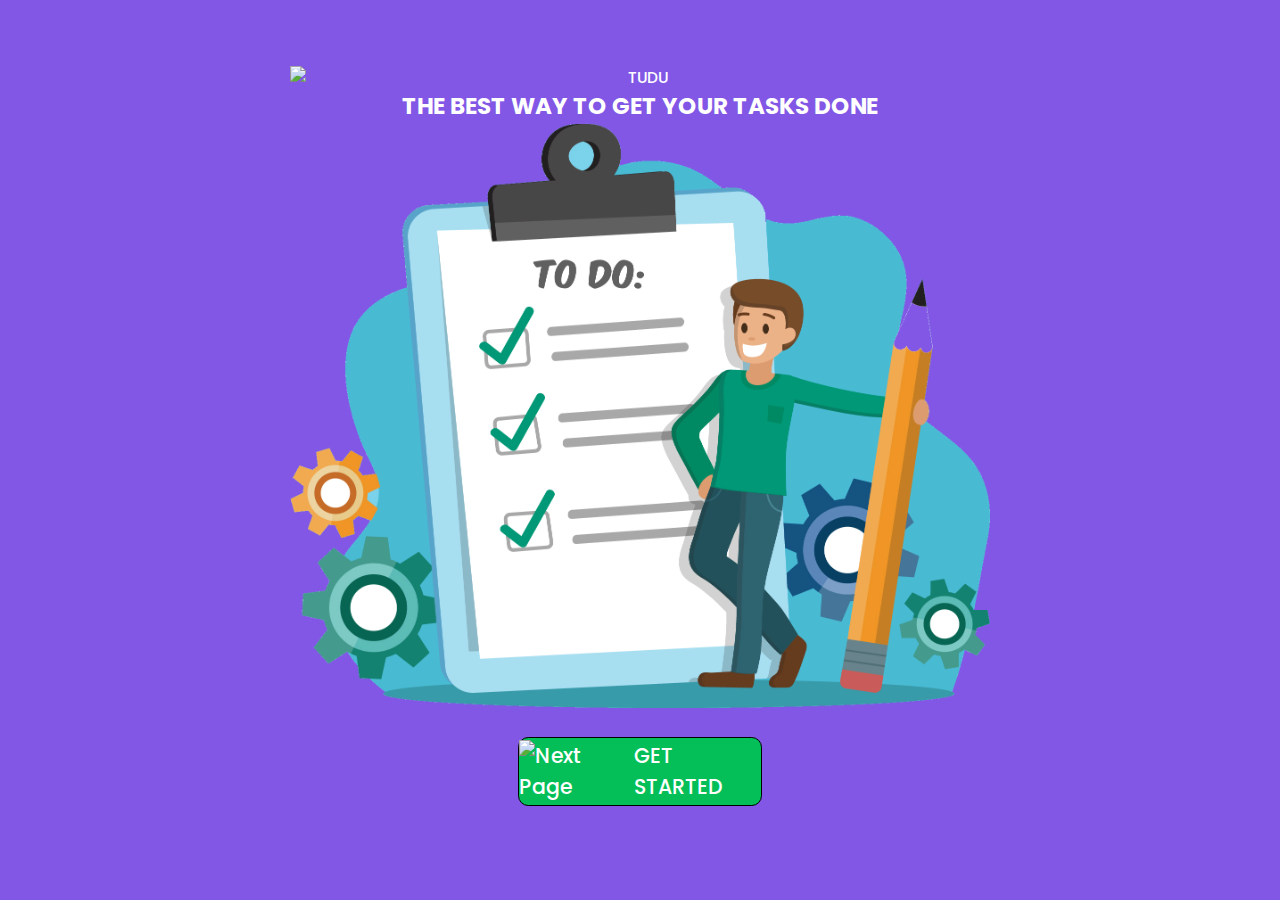
==== index.html @ fa5ae4c5 "front-end mobile first" ====
<!DOCTYPE html>
<html land="pt-br">
  <head>
    <meta charset="utf-8" />
    <meta name="viewport" content="width=device-width , initital-scale=1.0" />
    <title>TUDU | GET EVERYTHING DONE</title>

    <link rel="stylesheet" href="/styles/main.css" />
    <link rel="stylesheet" href="/styles/page-landing.css" />

    <link
      href="https://fonts.googleapis.com/css2?family=Archivo:wght@400;700&amp;family=Poppins:wght@400;600&amp;display=swap"
      rel="stylesheet"
    />
  </head>

  <body id="page-landing">
    <div id="container">
      <div class="logo-container">
        <img class="logo-image" src="/images/logo-image.svg" alt="TUDU" />
        <h2>THE BEST WAY TO GET YOUR TASKS DONE</h2>
      </div>

      <img
        src="/images/logo-main.png"
        class="hero-image"
        alt="The best way to remember and get things done"
      />

      <ul></ul>

      <div class="button-container">
        <a class="add-list" href="/list.html">
          <img src="/images/icons/next.svg" alt="Next Page" />
          GET STARTED
        </a>
      </div>
      <!-- <button class="button-container">GET STARTED</button> -->
      <!-- <script src="todos.js"></script> -->
    </div>
  </body>
</html>
---- styles/main.css ----
:root {
  --color-secondary: #04d361;
  --color-secondary-dark: #04bf58;
  --color-primary: #8257e5;
  --color-primary-dark: #774dd6;
  --color-primary-darker: #6842c2;
  --color-input-background: #f8f8fc;
  --color-button-text: #ffffff;
  --color-text-base: #ffffff;

  /* Tamanho da fonte padrão 16px - 100% - 1rem */
  font-size: 60%;
}

body {
  height: 100vh;
  display: flex;
  align-items: center;
  justify-content: center;
}
* {
  margin: 0;
  padding: 0;
  box-sizing: border-box;
}

body,
input,
button,
textarea {
  font: 500 1.6rem Poppins;
  /* color: var(--color-text-base); */
}

#container {
  width: 90vw;
  max-width: 700px;
}
---- styles/page-landing.css ----
:root {
  font-size: 80%;
}

#page-landing {
  background: var(--color-primary);
}

#page-landing #container {
  color: var(--color-text-base);
  /* border: 1px solid red; */
  /* border: none; */
  margin-top: 10rem;
  margin-bottom: 10rem;
}

.logo-container {
  text-align: center;
  font-size: 1.2rem;
  /* border: 1px solid red; */
}

.hero-image {
  width: 100%;
  display: flex;
  justify-content: center;
  align-items: center;
  /* border: 1px solid red; */

  /* margin: 4rem; */
}

.button-container {
  display: flex;
  justify-content: center;
  align-items: center;
  margin: 2.2rem 0;

  text-decoration: none;

  /* background: var(--color-secondary-dark); */
}

.button-container a {
  width: 19rem;
  height: 5.4rem;
  border-radius: 0.8rem;
  background: var(--color-secondary-dark);
  border: 1px solid black;
  color: var(--color-text-base);
  text-decoration: none;

  display: flex;
  align-items: center;
  justify-content: center;
}

.logo-container .logo-image {
  width: 100%;
  /* margin-left: 23%; */
  display: flex;
  justify-content: center;
  align-items: center;
  /* border: 1px solid red; */
}
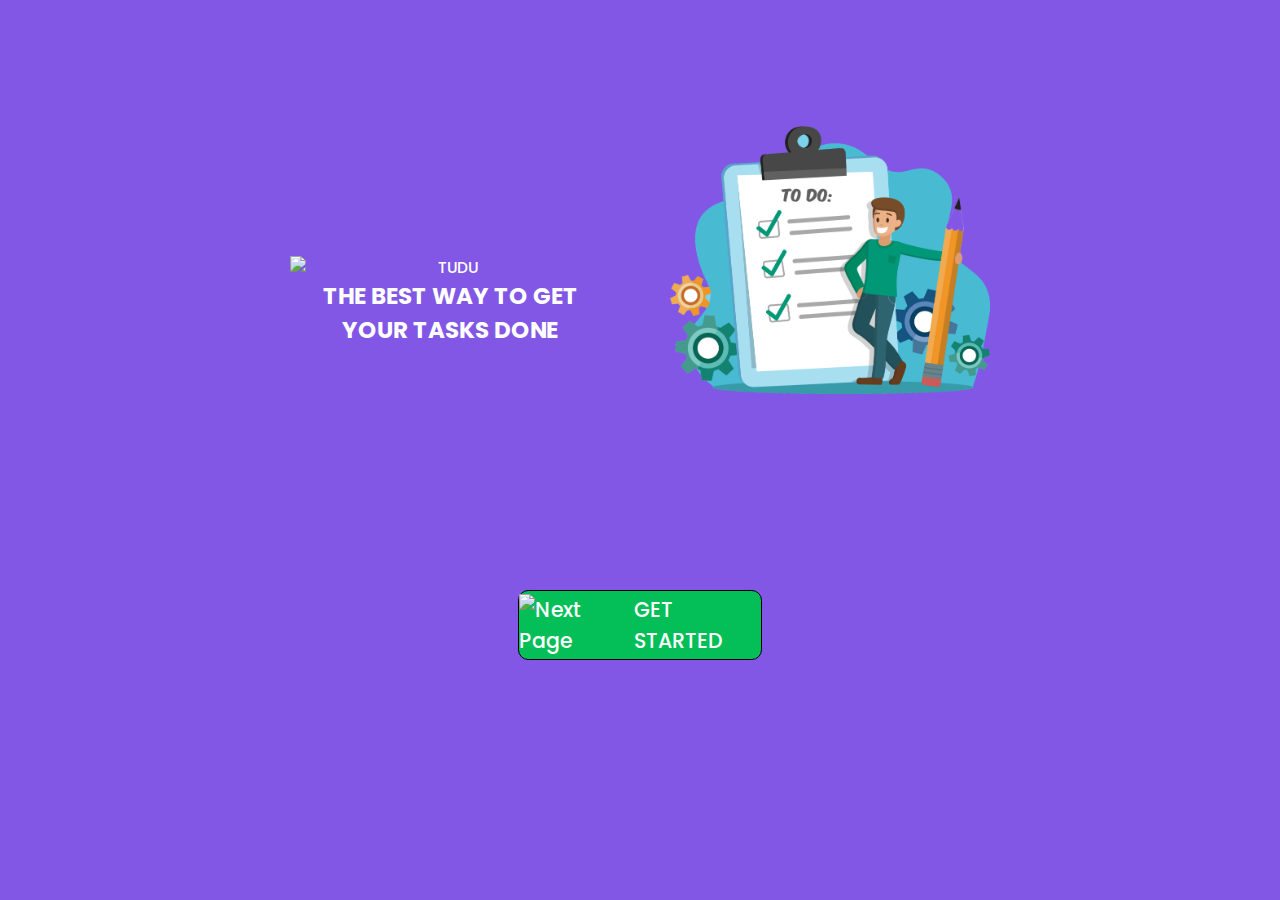
==== commit 8860e410: "script file and querySelectors" ====
--- a/index.html
+++ b/index.html
@@ -36,7 +36,7 @@
         </a>
       </div>
       <!-- <button class="button-container">GET STARTED</button> -->
-      <!-- <script src="todos.js"></script> -->
+      <!-- <script src="scripts/script.js"></script> -->
     </div>
   </body>
 </html>
--- a/styles/main.css
+++ b/styles/main.css
@@ -36,3 +36,9 @@
   width: 90vw;
   max-width: 700px;
 }
+
+/* @media (min-width: 750px) {
+  :root {
+    font-size: 62.5%;
+  }
+} */
--- a/styles/page-landing.css
+++ b/styles/page-landing.css
@@ -63,3 +63,27 @@
   align-items: center;
   /* border: 1px solid red; */
 }
+
+@media (min-width: 700px) {
+  #page-landing #container {
+    max-width: 700px;
+    display: grid;
+    grid-template-columns: 3fr 3fr;
+    grid-template-rows: 350px 1fr;
+    grid-template-areas:
+      'tudu image'
+      'button button';
+    gap: 60px;
+    row-gap: 86px;
+  }
+  .logo-container {
+    grid-area: tudu;
+    align-self: center;
+    /* height: 100%; */
+  }
+
+  .button-container {
+    grid-area: button;
+    align-self: center;
+  }
+}
